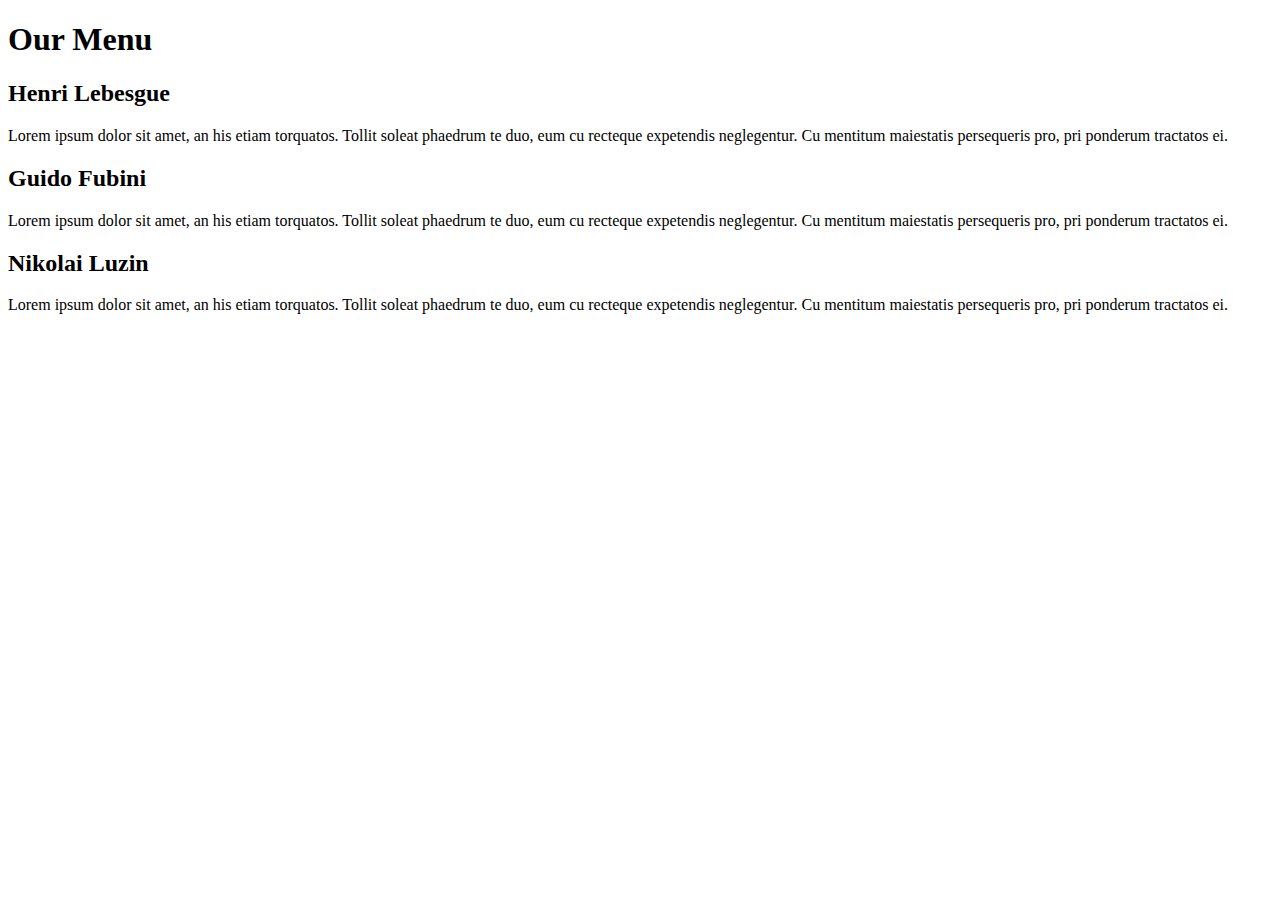
==== module2_solution/index.html @ e316a065 "Create index.html" ====
<!DOCTYPE html>
<html lang="en">

<head>
    <meta charset="utf-8">
    <meta name="viewport" content="width=device-width, initial-scale=1">
    <title>Assignment Solution for Module 2</title>
    <link rel="stylesheet" href="css/style.css">
</head>

<body>
    <h1>Our Menu</h1>
    <div class="row">
        <div class="col-lg-4 col-md-6 col-sm-12">
            <section class="lebesgue">
                <h2>Henri Lebesgue</h2>
                <p>
                   Lorem ipsum dolor sit amet, an his etiam torquatos. Tollit soleat phaedrum te duo, eum cu recteque expetendis neglegentur. Cu mentitum maiestatis persequeris pro, pri ponderum tractatos ei.
		 </p>
            </section>
        </div>
        <div class="col-lg-4 col-md-6 col-sm-12">
            <section class="fubini">
                <h2>Guido Fubini</h2>
                <p>
                   Lorem ipsum dolor sit amet, an his etiam torquatos. Tollit soleat phaedrum te duo, eum cu recteque expetendis neglegentur. Cu mentitum maiestatis persequeris pro, pri ponderum tractatos ei.
		    </p>
            </section>
        </div>
        <div class="col-lg-4 col-md-12 col-sm-12">
            <section class="luzin">
                <h2>Nikolai Luzin</h2>
                <p>
                   Lorem ipsum dolor sit amet, an his etiam torquatos. Tollit soleat phaedrum te duo, eum cu recteque expetendis neglegentur. Cu mentitum maiestatis persequeris pro, pri ponderum tractatos ei.
		</p>
            </section>
        </div>
    </div>
</body>

</html>
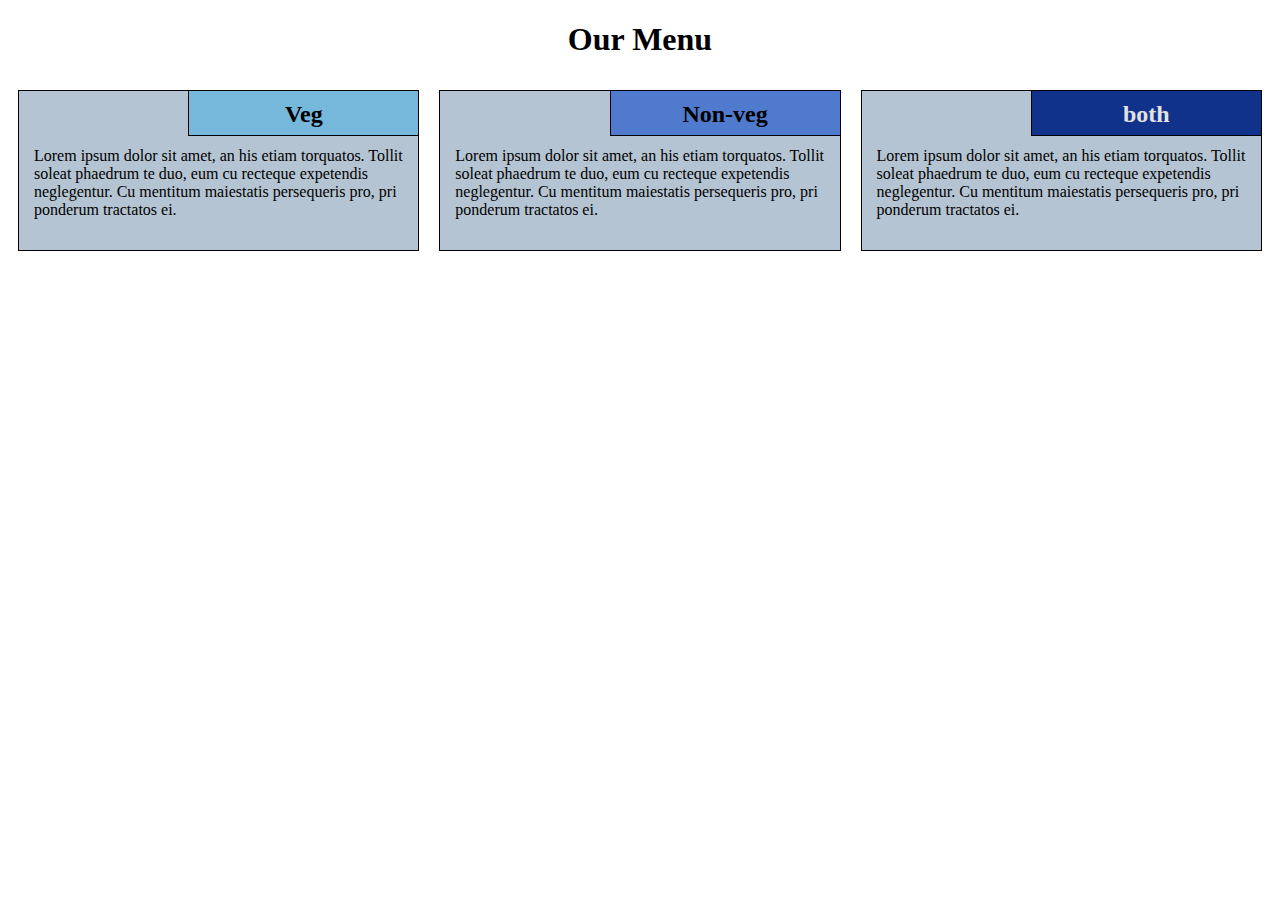
==== commit 9084eb91: "Update index.html" ====
--- a/module2_solution/index.html
+++ b/module2_solution/index.html
@@ -13,7 +13,7 @@
     <div class="row">
         <div class="col-lg-4 col-md-6 col-sm-12">
             <section class="lebesgue">
-                <h2>Henri Lebesgue</h2>
+                <h2>Veg</h2>
                 <p>
                    Lorem ipsum dolor sit amet, an his etiam torquatos. Tollit soleat phaedrum te duo, eum cu recteque expetendis neglegentur. Cu mentitum maiestatis persequeris pro, pri ponderum tractatos ei.
 		 </p>
@@ -21,7 +21,7 @@
         </div>
         <div class="col-lg-4 col-md-6 col-sm-12">
             <section class="fubini">
-                <h2>Guido Fubini</h2>
+                <h2>Non-veg</h2>
                 <p>
                    Lorem ipsum dolor sit amet, an his etiam torquatos. Tollit soleat phaedrum te duo, eum cu recteque expetendis neglegentur. Cu mentitum maiestatis persequeris pro, pri ponderum tractatos ei.
 		    </p>
@@ -29,7 +29,7 @@
         </div>
         <div class="col-lg-4 col-md-12 col-sm-12">
             <section class="luzin">
-                <h2>Nikolai Luzin</h2>
+                <h2>both</h2>
                 <p>
                    Lorem ipsum dolor sit amet, an his etiam torquatos. Tollit soleat phaedrum te duo, eum cu recteque expetendis neglegentur. Cu mentitum maiestatis persequeris pro, pri ponderum tractatos ei.
 		</p>
--- a/module2_solution/css/style.css
+++ b/module2_solution/css/style.css
@@ -0,0 +1,186 @@
+* {
+    box-sizing: border-box;
+  font-family:'Pacifico',cursive;
+}
+
+
+h1 {
+    text-align: center;
+    color: black;
+}
+
+section {
+    border: 1px solid black;
+    background-color: #b5c4d2;
+    margin: 10px;
+}
+
+section>h2 {
+    float: right;
+    border-bottom: 1px solid black;
+    border-left: 1px solid black;
+    margin: 0;
+    width: 230px;
+    text-align: center;
+    font-style: Times;
+    font-size: 24px;
+    font-weight: bold;
+    height: 45px;
+    padding-top: 10px;
+}
+
+section.lebesgue>h2 {
+    background-color: #76b8db;
+}
+
+section.fubini>h2 {
+    background-color: #4f7acd;
+}
+
+section.luzin>h2 {
+    color: #e2e2e2;
+    background-color: #10328a;
+}
+
+section>p {
+    padding: 40px 15px 15px 15px;
+}
+
+.row {
+    width: 100%;
+}
+
+
+/* Desktop view options */
+
+@media (min-width: 992px) {
+    .col-lg-1, .col-lg-2, .col-lg-3, .col-lg-4, .col-lg-5, .col-lg-6, .col-lg-7, .col-lg-8, .col-lg-9, .col-lg-10, .col-lg-11, .col-lg-12 {
+        float: left;
+    }
+    .col-lg-1 {
+        width: 8.33%;
+    }
+    .col-lg-2 {
+        width: 16.66%;
+    }
+    .col-lg-3 {
+        width: 25%;
+    }
+    .col-lg-4 {
+        width: 33.33%;
+    }
+    .col-lg-5 {
+        width: 41.66%;
+    }
+    .col-lg-6 {
+        width: 50%;
+    }
+    .col-lg-7 {
+        width: 58.33%;
+    }
+    .col-lg-8 {
+        width: 66.66%;
+    }
+    .col-lg-9 {
+        width: 74.99%;
+    }
+    .col-lg-10 {
+        width: 83.33%;
+    }
+    .col-lg-11 {
+        width: 91.66%;
+    }
+    .col-lg-12 {
+        width: 100%;
+    }
+}
+
+
+/* Tablet view options */
+
+@media (min-width: 768px) and (max-width: 991px) {
+    .col-md-1, .col-md-2, .col-md-3, .col-md-4, .col-md-5, .col-md-6, .col-md-7, .col-md-8, .col-md-9, .col-md-10, .col-md-11, .col-md-12 {
+        float: left;
+    }
+    .col-md-1 {
+        width: 8.33%;
+    }
+    .col-md-2 {
+        width: 16.66%;
+    }
+    .col-md-3 {
+        width: 25%;
+    }
+    .col-md-4 {
+        width: 33.33%;
+    }
+    .col-md-5 {
+        width: 41.66%;
+    }
+    .col-md-6 {
+        width: 50%;
+    }
+    .col-md-7 {
+        width: 58.33%;
+    }
+    .col-md-8 {
+        width: 66.66%;
+    }
+    .col-md-9 {
+        width: 74.99%;
+    }
+    .col-md-10 {
+        width: 83.33%;
+    }
+    .col-md-11 {
+        width: 91.66%;
+    }
+    .col-md-12 {
+        width: 100%;
+    }
+}
+
+
+/* Mobile view options */
+
+@media (max-width: 767px) {
+    .col-sm-1, .col-sm-2, .col-sm-3, .col-sm-4, .col-sm-5, .col-sm-6, .col-sm-7, .col-sm-8, .col-sm-9, .col-sm-10, .col-sm-11, .col-sm-12 {
+        float: left;
+    }
+    .col-sm-1 {
+        width: 8.33%;
+    }
+    .col-sm-2 {
+        width: 16.66%;
+    }
+    .col-sm-3 {
+        width: 25%;
+    }
+    .col-sm-4 {
+        width: 33.33%;
+    }
+    .col-sm-5 {
+        width: 41.66%;
+    }
+    .col-sm-6 {
+        width: 50%;
+    }
+    .col-sm-7 {
+        width: 58.33%;
+    }
+    .col-sm-8 {
+        width: 66.66%;
+    }
+    .col-sm-9 {
+        width: 74.99%;
+    }
+    .col-sm-10 {
+        width: 83.33%;
+    }
+    .col-sm-11 {
+        width: 91.66%;
+    }
+    .col-sm-12 {
+        width: 100%;
+    }
+}
